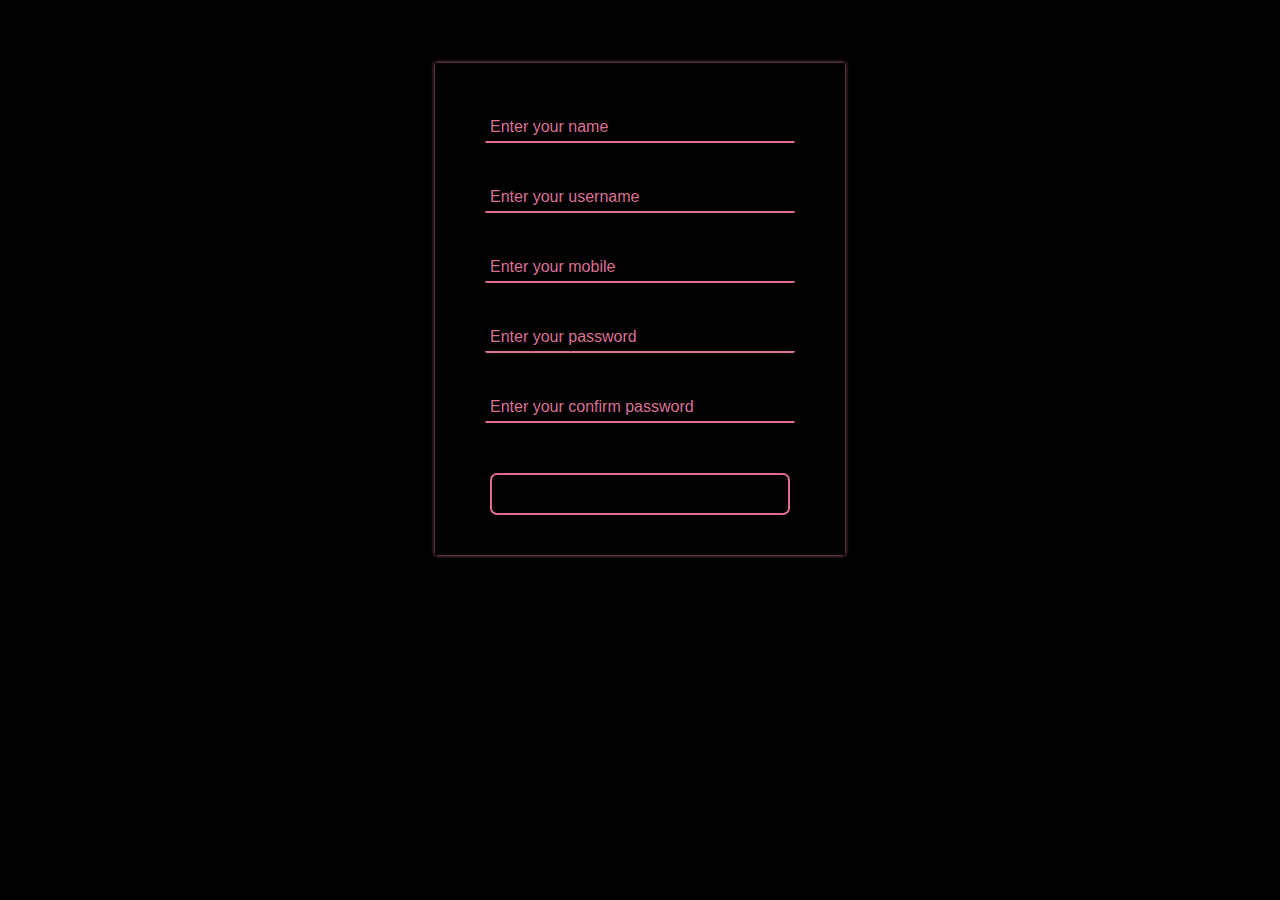
==== registration.html @ 5f2ad2ad "add login anf registation form" ====
<!DOCTYPE html>
<html lang="en">
<head>
    <meta charset="UTF-8">
    <meta name="viewport" content="width=device-width, initial-scale=1.0">
    <title>Document</title>
    <link rel="stylesheet" href="./style.css">
 </head>
<body>
    <form id="login" style="margin-top: 5%">
    <div><center><input type="text" placeholder="Enter your name" id="nam"></center></div> 
     <div><center><input type="email" placeholder="Enter your username" id="username"></center></div>
     <div><center><input type="text" placeholder="Enter your mobile" id="mobile"></center></div>
     <div><center><input type="password" placeholder="Enter your password" id="password"></center></div>
     <div><center><input type="password" placeholder="Enter your confirm password" id="cpassword"></center></div>

    
    <div><center><button onclick="reg()">Registration</button></center></div>
    </form>
    <script src="script.js"></script>
</body>
</html>
---- style.css ----
#login{
    padding:30px;
    margin-right: auto;
    margin-left: auto;
    width: 350px;
    box-shadow: 0px 0px 4px palevioletred;
    margin-top: 10%;
   

} 

body{
    background-color: black;
}

#login div input{
    width: 300px;
    margin: 20px;
    padding: 5px;
    font-size: 16px;
    border-radius: 2px;
    border: none;
    outline: none;
    border-bottom: 2px solid palevioletred;
    color: palevioletred;
    background-color: black;

}

#login div button{
    width: 300px;
    margin: 30px 10px 10px 10px;
    padding: 10px;
    border-radius: 7px;
    font-size: 16px;
    border: 2px solid palevioletred;
    background-color: black;
}

#login div input::placeholder{
    color: palevioletred;
}

#login div input:focus{
    scale: 1.1;
    transition: scale .2s;
}

#forgot{
    justify-content: space-between;
    display: flex;
    padding: 0px 30px 0px 30px;
    margin: -10px;
}
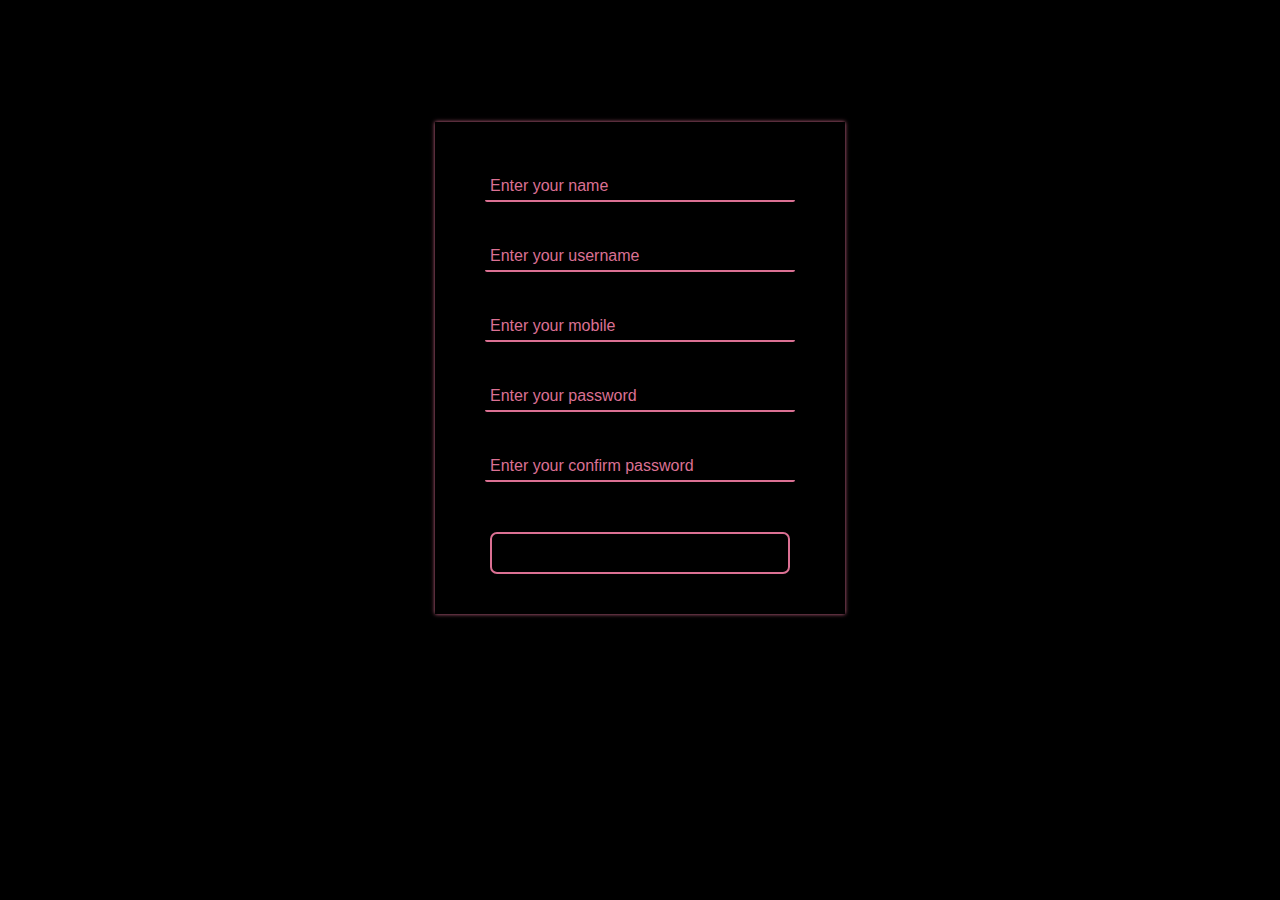
==== commit 01003d45: "worked in registation.html" ====
--- a/registration.html
+++ b/registration.html
@@ -1,12 +1,16 @@
 <!DOCTYPE html>
 <html lang="en">
 <head>
-    <meta charset="UTF-8">
+
+
+
+	<meta charset="UTF-8">
     <meta name="viewport" content="width=device-width, initial-scale=1.0">
     <title>Document</title>
     <link rel="stylesheet" href="./style.css">
  </head>
 <body>
+	<h1>tasha</h1>
     <form id="login" style="margin-top: 5%">
     <div><center><input type="text" placeholder="Enter your name" id="nam"></center></div> 
      <div><center><input type="email" placeholder="Enter your username" id="username"></center></div>
@@ -19,4 +23,4 @@
     </form>
     <script src="script.js"></script>
 </body>
-</html>+</html>
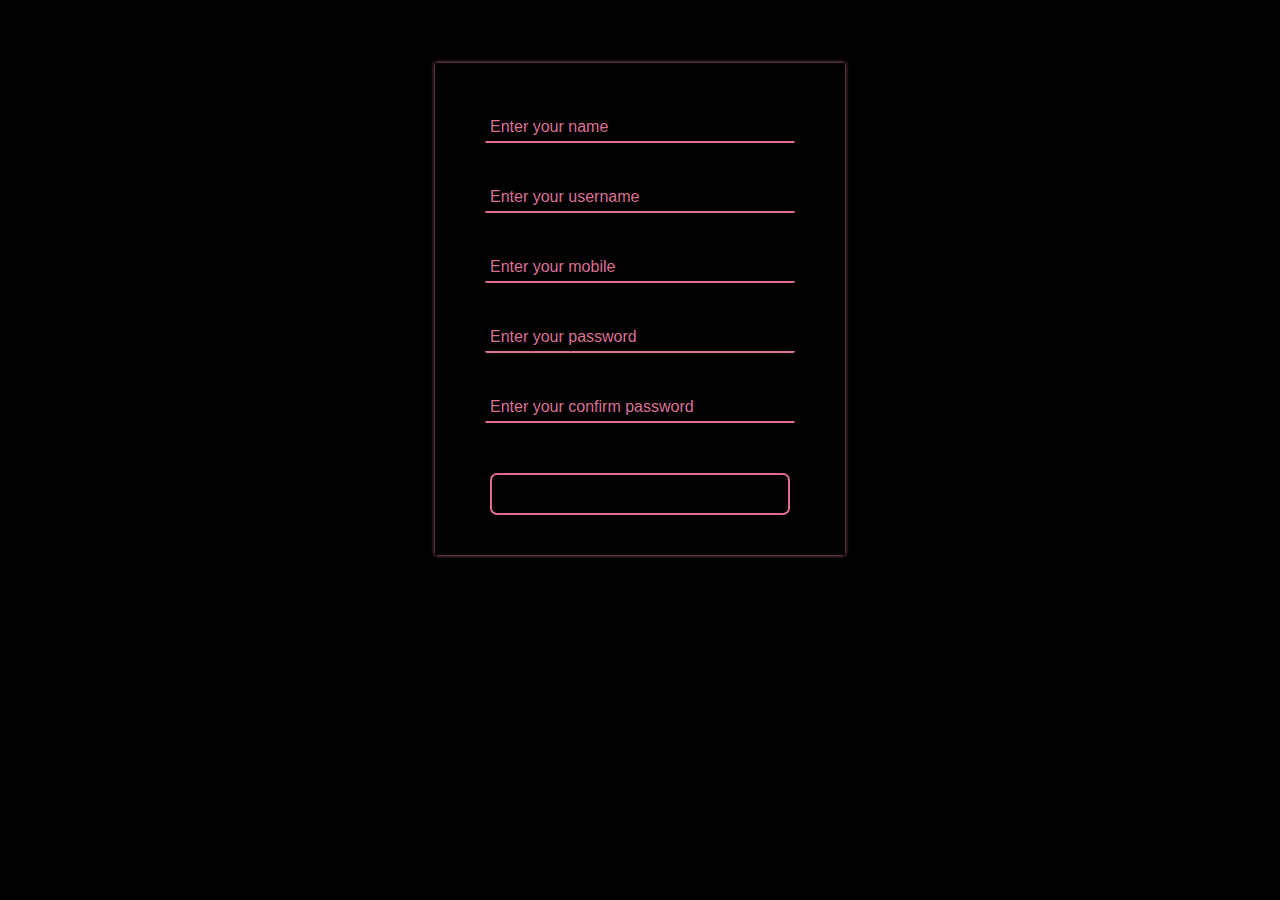
==== commit 9a17e366: "worked in registation.html" ====
--- a/registration.html
+++ b/registration.html
@@ -1,3 +1,4 @@
+
 <!DOCTYPE html>
 <html lang="en">
 <head>
@@ -10,7 +11,7 @@
     <link rel="stylesheet" href="./style.css">
  </head>
 <body>
-	<h1>tasha</h1>
+	
     <form id="login" style="margin-top: 5%">
     <div><center><input type="text" placeholder="Enter your name" id="nam"></center></div> 
      <div><center><input type="email" placeholder="Enter your username" id="username"></center></div>
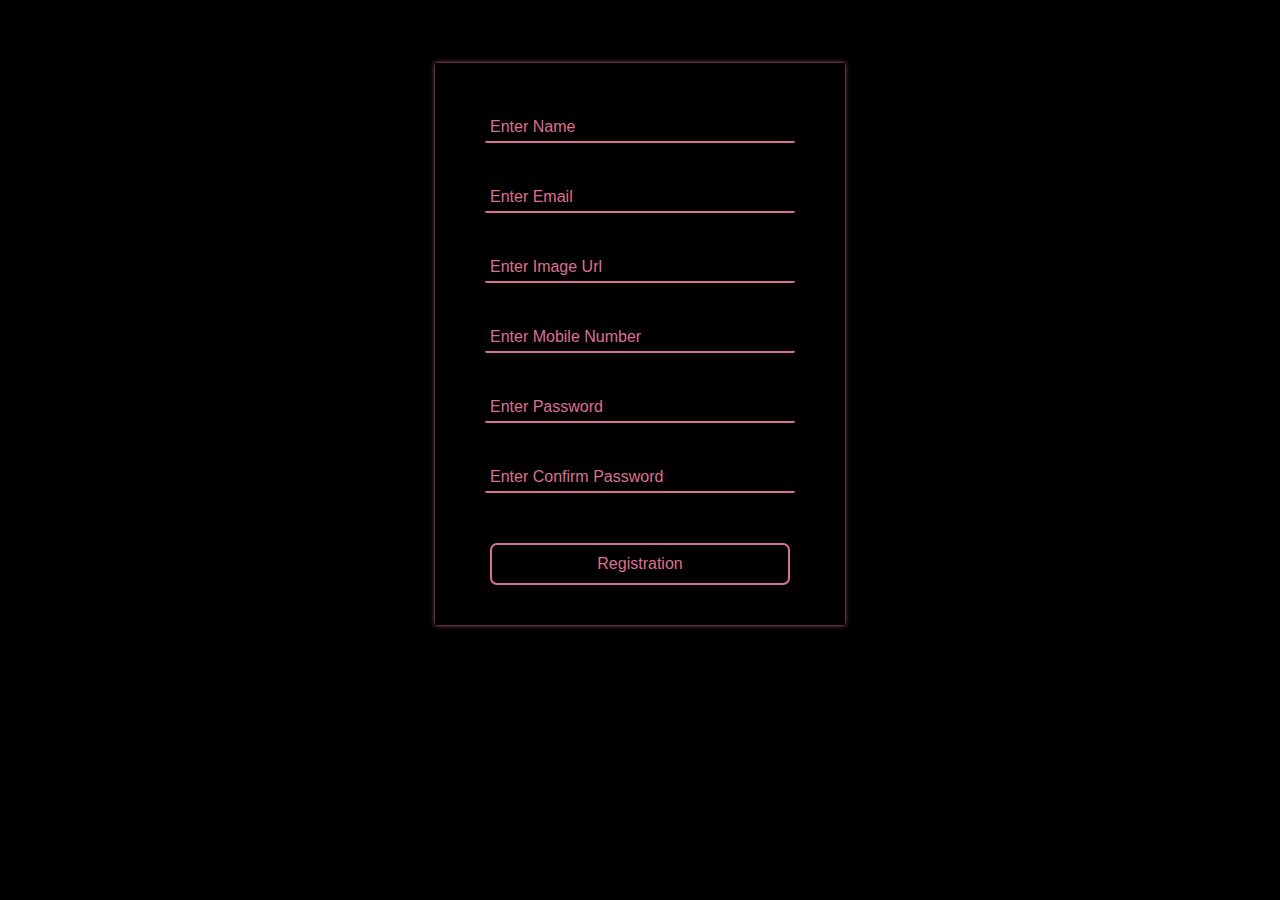
==== commit 5dfe702e: "admin dashborad all things" ====
--- a/registration.html
+++ b/registration.html
@@ -1,27 +1,22 @@
-
 <!DOCTYPE html>
 <html lang="en">
 <head>
-
-
-
-	<meta charset="UTF-8">
+    <meta charset="UTF-8">
     <meta name="viewport" content="width=device-width, initial-scale=1.0">
     <title>Document</title>
-    <link rel="stylesheet" href="./style.css">
- </head>
+    <link rel="stylesheet" href="./reg.css">
+</head>
 <body>
-	
-    <form id="login" style="margin-top: 5%">
-    <div><center><input type="text" placeholder="Enter your name" id="nam"></center></div> 
-     <div><center><input type="email" placeholder="Enter your username" id="username"></center></div>
-     <div><center><input type="text" placeholder="Enter your mobile" id="mobile"></center></div>
-     <div><center><input type="password" placeholder="Enter your password" id="password"></center></div>
-     <div><center><input type="password" placeholder="Enter your confirm password" id="cpassword"></center></div>
-
+    <form action="" id="login" style="margin-top: 5%">
+    <div><input type="text" placeholder="Enter Name" id="name"></div>
+    <div><input type="text" placeholder="Enter Email" id="email"></div>
+    <div><input type="text" placeholder="Enter Image Url" id="img"></div>
+    <div><input type="text" placeholder="Enter Mobile Number" id="mobile"></div>
+    <div><input type="password" placeholder="Enter Password" id="password"></div>
+    <div><input type="text" placeholder="Enter Confirm Password" id="cpassword"></div>
+    <div><center><button onclick="registration()"id="reg">Registration</button></center></div>
+    </form>
     
-    <div><center><button onclick="reg()">Registration</button></center></div>
-    </form>
-    <script src="script.js"></script>
+    <script src="./registration.js"></script>
 </body>
-</html>
+</html>--- a/reg.css
+++ b/reg.css
@@ -0,0 +1,58 @@
+#login{
+    padding:30px;
+    margin-right: auto;
+    margin-left: auto;
+    width: 350px;
+    box-shadow: 0px 0px 4px palevioletred;
+    margin-top: 10%;
+   
+
+} 
+
+body{
+    background-color: black;
+}
+
+#login div input{
+    width: 300px;
+    margin: 20px;
+    padding: 5px;
+    font-size: 16px;
+    border-radius: 2px;
+    border: none;
+    outline: none;
+    border-bottom: 2px solid palevioletred;
+    color: palevioletred;
+    background-color: black;
+
+}
+
+#login div button{
+    width: 300px;
+    margin: 30px 10px 10px 10px;
+    padding: 10px;
+    border-radius: 7px;
+    font-size: 16px;
+    border: 2px solid palevioletred;
+    background-color: black;
+}
+
+#login div input::placeholder{
+    color: palevioletred;
+}
+
+#login div input:focus{
+    scale: 1.1;
+    transition: scale .2s;
+}
+
+#forgot{
+    justify-content: space-between;
+    display: flex;
+    padding: 0px 30px 0px 30px;
+    margin: -10px;
+}
+#reg
+{
+    color: palevioletred;
+}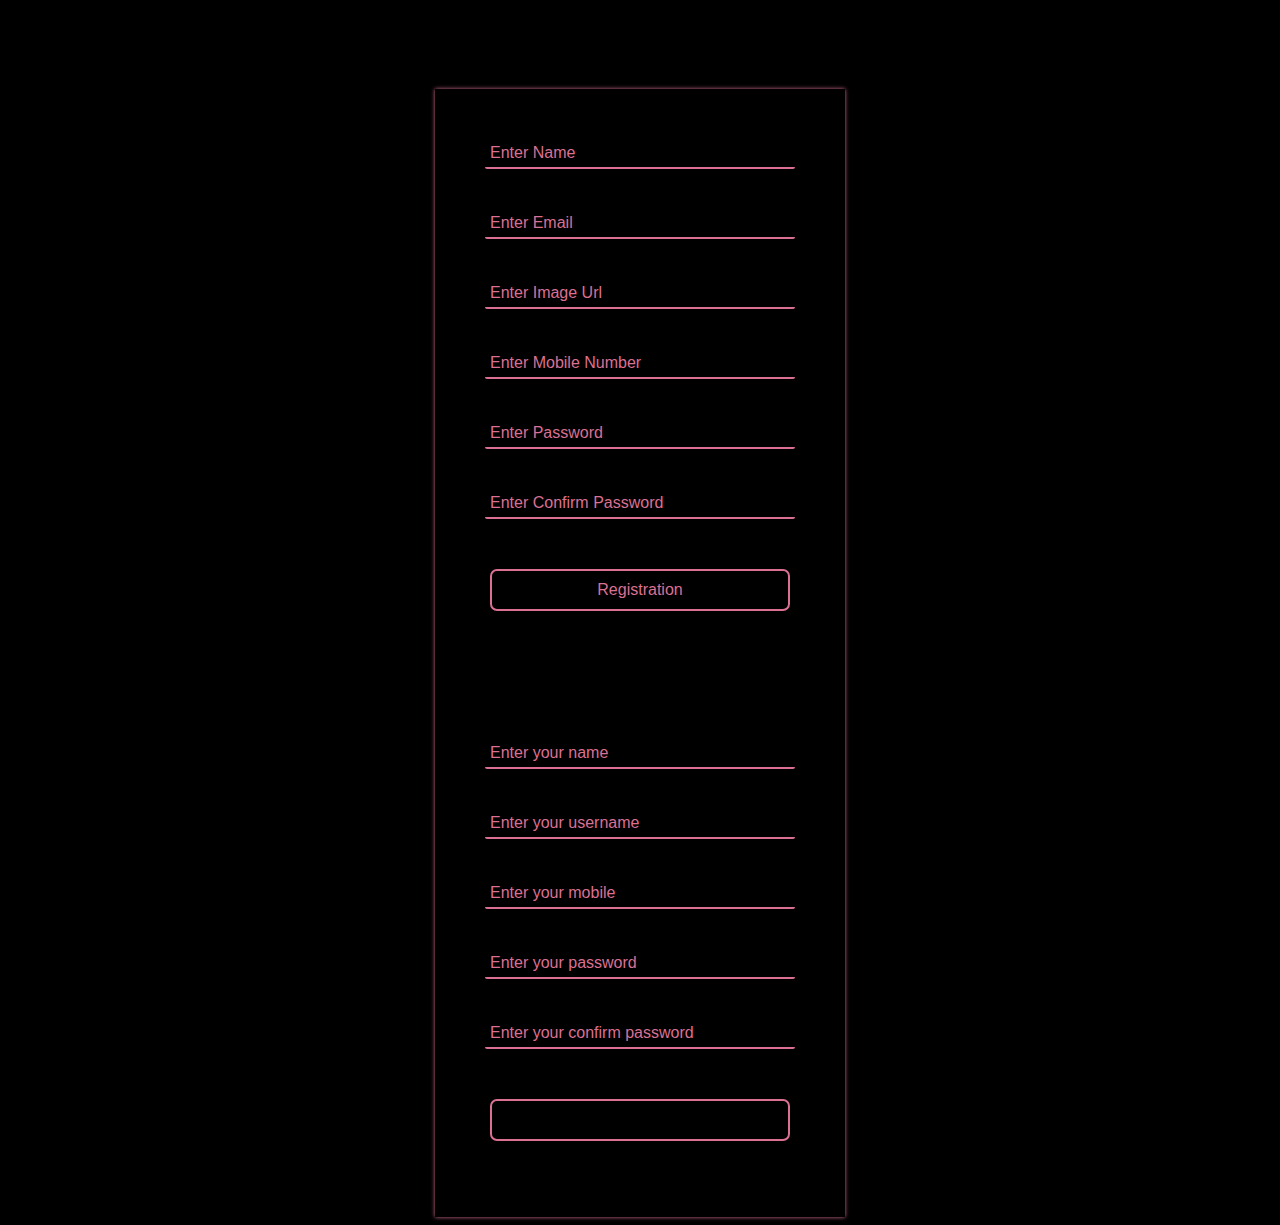
==== commit fb9f3f50: "MOdifyed" ====
--- a/registration.html
+++ b/registration.html
@@ -1,12 +1,16 @@
 <!DOCTYPE html>
 <html lang="en">
 <head>
-    <meta charset="UTF-8">
+
+
+
+	<meta charset="UTF-8">
     <meta name="viewport" content="width=device-width, initial-scale=1.0">
     <title>Document</title>
     <link rel="stylesheet" href="./reg.css">
 </head>
 <body>
+<<<<<<< HEAD
     <form action="" id="login" style="margin-top: 5%">
     <div><input type="text" placeholder="Enter Name" id="name"></div>
     <div><input type="text" placeholder="Enter Email" id="email"></div>
@@ -15,8 +19,20 @@
     <div><input type="password" placeholder="Enter Password" id="password"></div>
     <div><input type="text" placeholder="Enter Confirm Password" id="cpassword"></div>
     <div><center><button onclick="registration()"id="reg">Registration</button></center></div>
+=======
+	<h1>tasha</h1>
+    <form id="login" style="margin-top: 5%">
+    <div><center><input type="text" placeholder="Enter your name" id="nam"></center></div> 
+     <div><center><input type="email" placeholder="Enter your username" id="username"></center></div>
+     <div><center><input type="text" placeholder="Enter your mobile" id="mobile"></center></div>
+     <div><center><input type="password" placeholder="Enter your password" id="password"></center></div>
+     <div><center><input type="password" placeholder="Enter your confirm password" id="cpassword"></center></div>
+
+    
+    <div><center><button onclick="reg()">Registration</button></center></div>
+>>>>>>> 01003d457053186baa4c2558f3cea039213a9445
     </form>
     
     <script src="./registration.js"></script>
 </body>
-</html>+</html>
